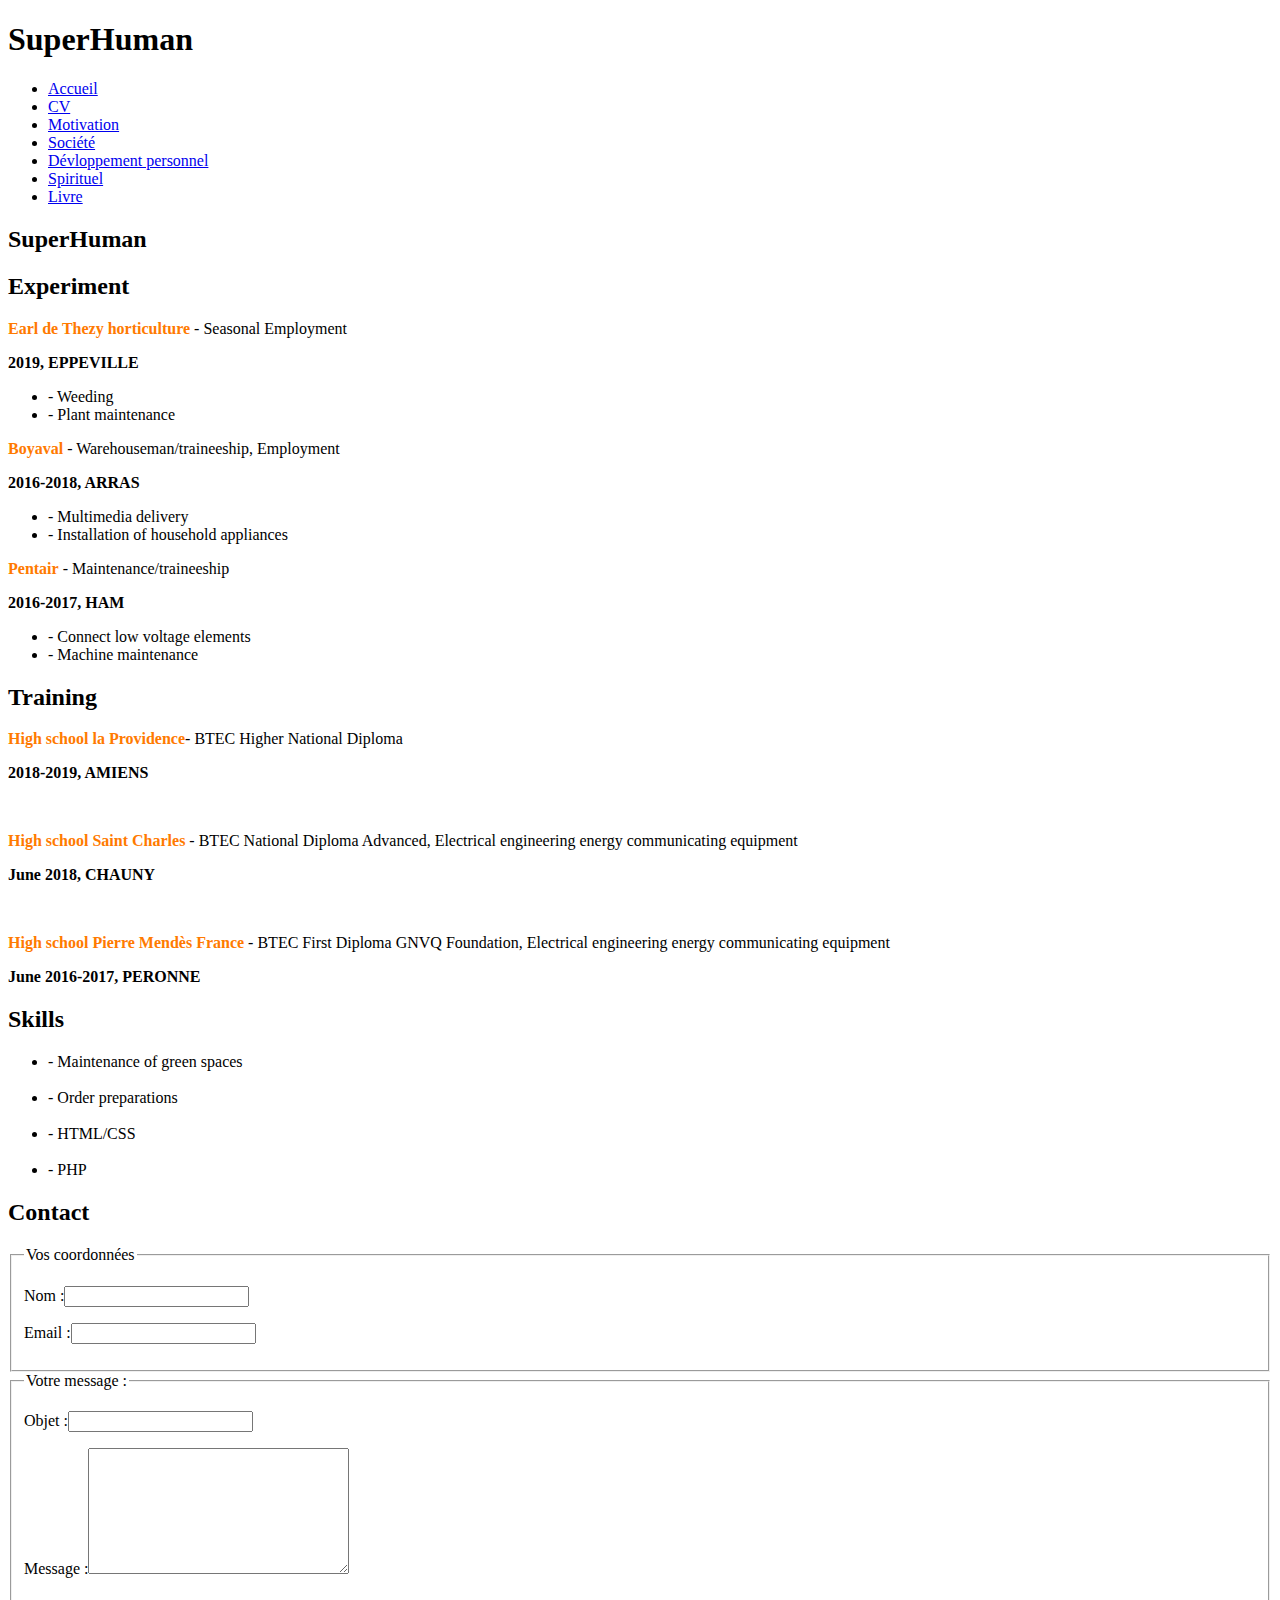
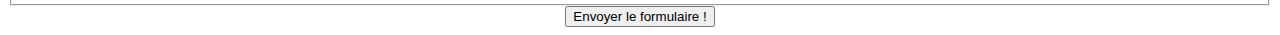
==== cv.html @ cdb9533d "cvCommit" ====
<!DOCTYPE html>
<html>

<head>
    <meta http-equiv="Content-Type" content="text/html; charset=UTF-8" />
    <link href="style.css" rel="stylesheet">
    <link href="http://fr.allfont.net/allfont.css?fonts=crete-round" rel="stylesheet" type="text/css" />
    <meta name="viewport" content="width=device-width"/>
</head>
<header>
    <div class="wrapper">

        <h1>Super<span class="orange">Human</span></h1>
        <nav>
            <ul>

                <li><a href="#main-image">Accueil</a></li>
                <li><a href="#Training">CV</a></li>
                <li><a href="#Skils">Motivation</a></li>
                <li><a href="#Contact">Société</a></li>
                <li><a href="#Contact">Dévloppement personnel</a></li>
                <li><a href="#Contact">Spirituel</a></li>
                <li><a href="#Contact">Livre</a></li>
                
            </ul>
        </nav>

    </div>
</header>

<section id="main-image">
    <div class="wrapper">
        <h2>Super<span class="orange">Human</span> </h2>
       
        
    </div>
</section>

<section id="Experiment">
<div class="wrapperExperiment">
    <h2>Experiment</h2>
    
    

    <p> <span style="color:#ff7a00"><b>Earl de Thezy horticulture</b> </span> - Seasonal Employment</p>
    <p><b>2019, EPPEVILLE</b></p>
    
    <ul>
        <li>
            -<span class="color"> Weeding</span>
        </li>
        <li>
            - <span class="color">Plant maintenance</span>
        </li>
    </ul>
   

    <p> <span style="color:#ff7a00"> <b>Boyaval </b></span>- Warehouseman/traineeship, Employment</p>
    <p><b> 2016-2018, ARRAS</b></p>
    
    <ul>
        <li>
            - <span class="color">Multimedia delivery</span>
        </li>
        <li>
            - <span class="color">Installation of household appliances</span>
        </li>
    </ul>
  

    <p> <span style="color:#ff7a00"> <b>Pentair</b> </span>- Maintenance/traineeship</p>
    <p><b>2016-2017, HAM</b></p>
    
    <ul>
        <li>
            - <span class="color">Connect low voltage elements</span>
        </li>
        <li>
            - <span class="color">Machine maintenance</span>
        </li>
    </ul>



</div>

</section>

<section id="Training">
<div class="wrapperTraining">
    <h2>Training</h2>
   
    
    <p> <span style="color:#ff7a00"><b>High school la Providence</b></span>- BTEC Higher National Diploma</p>
    <p><b> 2018-2019, AMIENS</b></p>
    <br/>
    <p> <span style="color:#ff7a00"><b>High school Saint Charles</b> </span>- BTEC National Diploma Advanced, Electrical engineering energy communicating equipment</p>
    <p><b> June 2018, CHAUNY</b></p>
    <br/>
    <p> <span style="color:#ff7a00"><b>High school Pierre Mendès France</b> </span>- BTEC First Diploma GNVQ Foundation, Electrical engineering energy communicating equipment</p>
    <p><b> June 2016-2017, PERONNE</b></p>



    
</div>

</section>





<section id="Skils">
<div class="wrapperSkils">
    <h2>Skills</h2>
    
    
    <ul>
        <li>
            - Maintenance of green spaces
        </li>
        <br/>

        <li>
           -  Order preparations
        </li>
        <br/>

        <li>
            - HTML/CSS
        </li>
        <br/>

        <li>
            - PHP
        </li>
    </ul>
</div>

</section>

<footer id="Contact">
<div class="wrapperContact">
    <h2>Contact</h2>
  
    <form id="contact" method="post" action="traitement_formulaire.php">
        <fieldset><legend>Vos coordonnées</legend>
            <p><label for="nom">Nom :</label><input type="text" id="nom" name="nom" /></p>
            <p><label for="email">Email :</label><input type="text" id="email" name="email" /></p>
        </fieldset>
     
        <fieldset><legend>Votre message :</legend>
            <p><label for="objet">Objet :</label><input type="text" id="objet" name="objet" /></p>
            <p><label for="message">Message :</label><textarea id="message" name="message" cols="30" rows="8"></textarea></p>
        </fieldset>
     
        <div style="text-align:center;"><input type="submit" name="envoi" value="Envoyer le formulaire !" /></div>
    </form>

</div>
</footer>
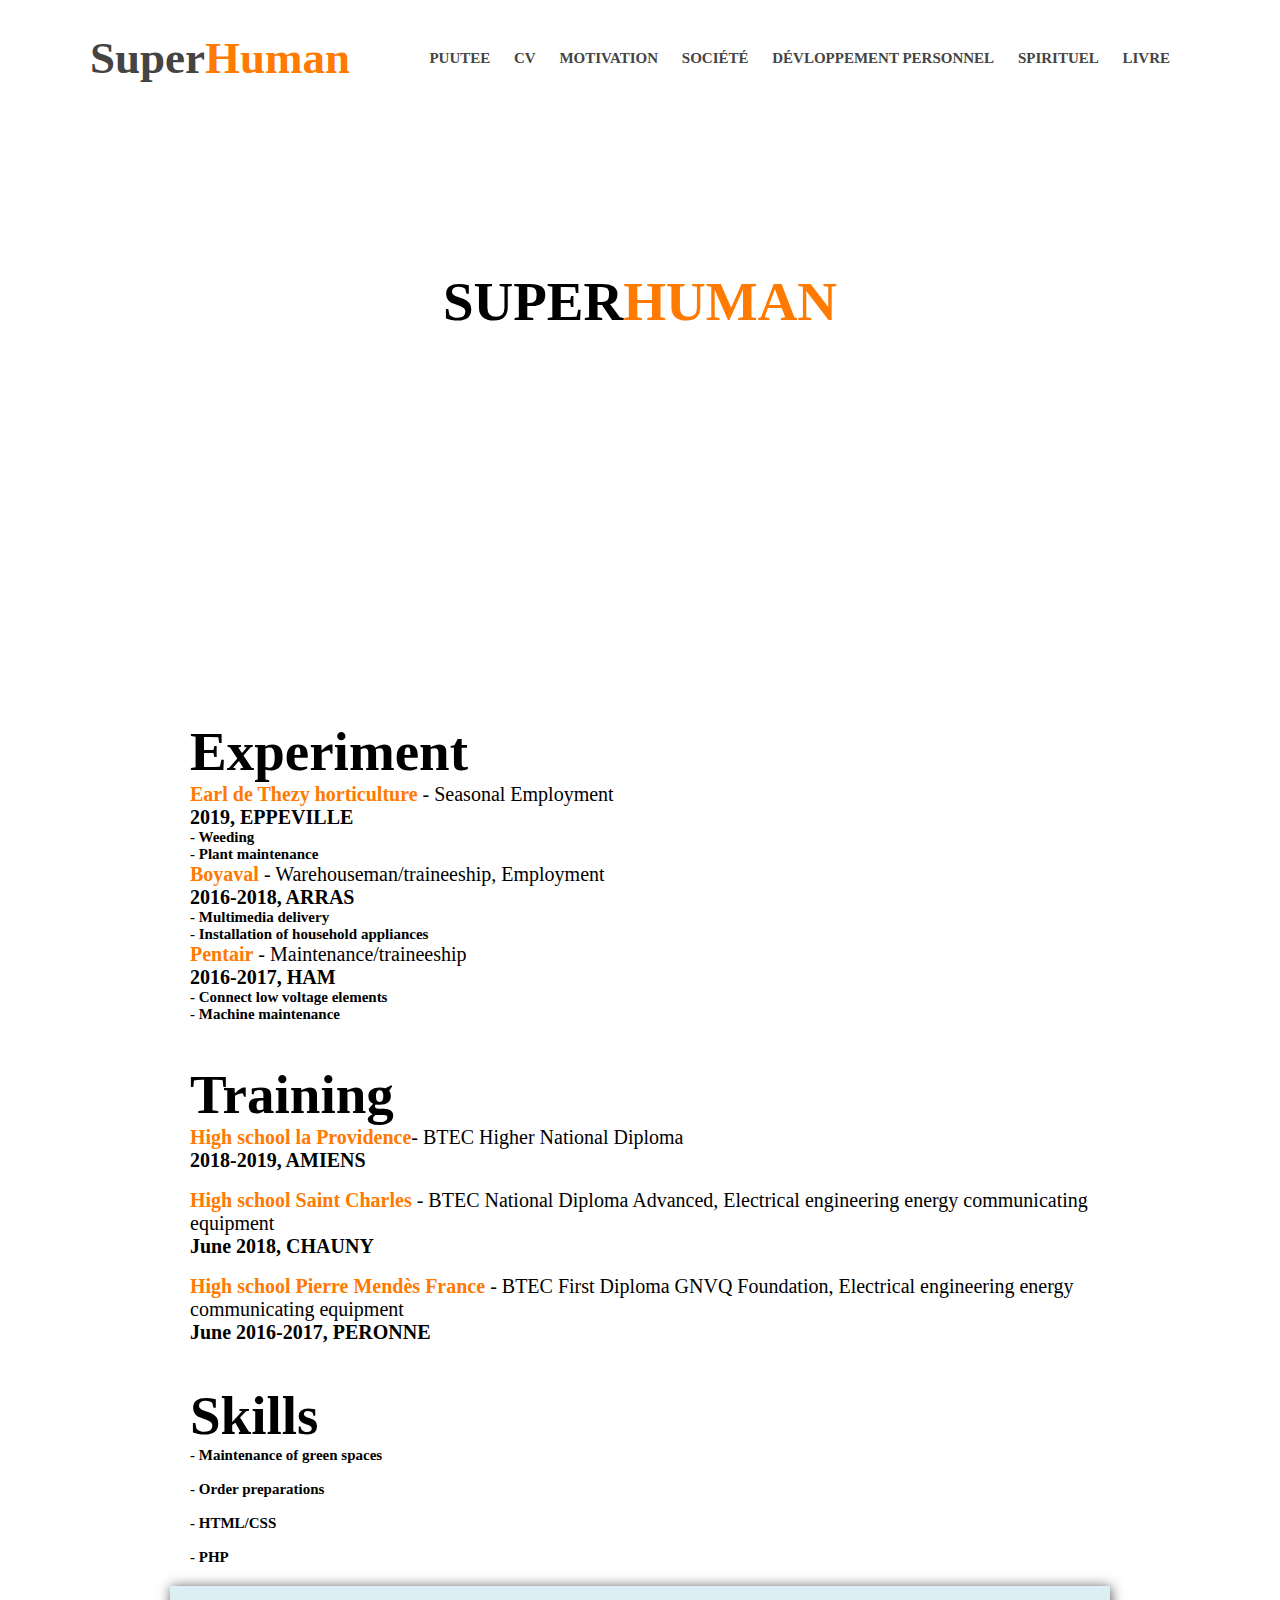
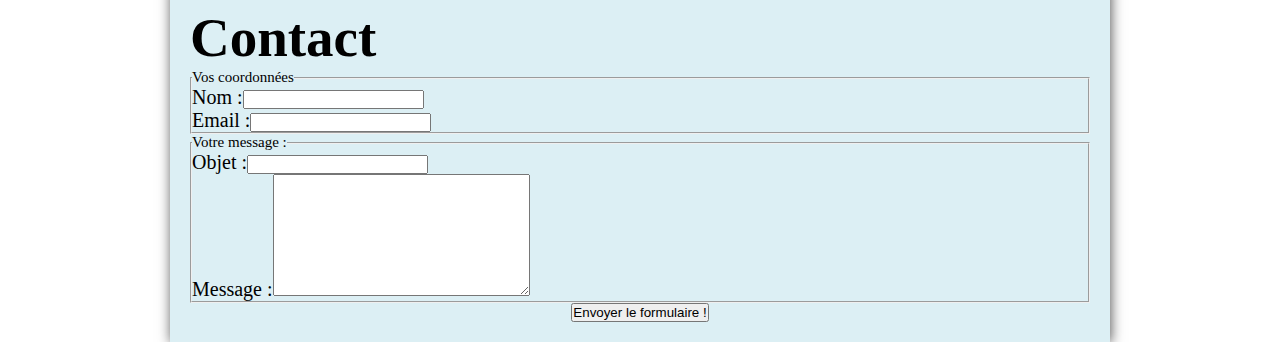
==== commit dbf1e091: "teste" ====
--- a/cv.html
+++ b/cv.html
@@ -16,7 +16,7 @@
         <nav>
             <ul>
 
-                <li><a href="#main-image">Accueil</a></li>
+                <li><a href="#main-image">puutee</a></li>
                 <li><a href="#Training">CV</a></li>
                 <li><a href="#Skils">Motivation</a></li>
                 <li><a href="#Contact">Société</a></li>
--- a/style.css
+++ b/style.css
@@ -0,0 +1,297 @@
+/* GENERAL */
+*
+{
+    margin: 0; /* We put the values ​​to zero */
+    padding: 0;
+}
+ul li
+ {
+    list-style:none;
+    margin-left:0;
+    padding-left:0;
+    font-weight: bold;
+    }
+
+
+ body
+ {
+   font-family: Arial,sans-serif;
+   font-size: 15px;
+ 
+   
+ }
+h1 
+{
+    font-family: 'crete round', serif; 
+    font-size: 45px;
+    color: #444;
+}
+h2
+{
+   
+    font-size: 55px;
+}
+a
+{
+    text-decoration: none; 
+    color: #444;
+}
+
+
+p
+{
+    font-size: 20px;
+}
+
+.color
+{
+    color:#000;
+}
+
+.wrapper
+{
+   
+    margin: 0 80px 0 80px; /* aucune marge en haut et en bas et grace a auto il se recentre */
+    padding: 0 10px; /* le contenu ne sera pas coller*/
+    background-color:rgba(255, 255, 255, 0.205);
+    box-shadow: 1px 1px 12px rgb(255, 255, 255);
+    
+    font-family: 'crete round', serif;
+
+}
+
+.wrapperExperiment
+{
+    
+    width: 940px;  /* nos conteneur invisible on une largeur 940 px */
+    margin: 0 auto; /* aucune marge en haut et en bas et grace a auto il se recentre */
+    padding: 20px; /* le contenu ne sera pas coller*/
+    background-color:rgba(255, 255, 255, 0.205);
+   
+    font-family: 'Turret Road', cursive;
+
+}
+.wrapperTraining
+{
+    
+    width: 940px;  /* nos conteneur invisible on une largeur 940 px */
+    margin: 0 auto; /* aucune marge en haut et en bas et grace a auto il se recentre */
+    padding: 20px; /* le contenu ne sera pas coller*/
+    background-color:rgba(255, 255, 255, 0.205);
+    font-family: 'Turret Road', cursive;
+
+}
+
+.wrapperSkils
+{
+    width: 940px;  /* nos conteneur invisible on une largeur 940 px */
+    margin: 0 auto; /* aucune marge en haut et en bas et grace a auto il se recentre */
+    padding: 20px; /* le contenu ne sera pas coller*/
+    background-color:rgba(255, 255, 255, 0.205);
+
+    font-family: 'Turret Road', cursive;
+
+}
+.wrapperContact
+{
+    width: 940px;  /* nos conteneur invisible on une largeur 940 px */
+    margin: 0 auto; /* aucune marge en haut et en bas et grace a auto il se recentre */
+    padding: 20px; /* le contenu ne sera pas coller*/
+    background-color:rgba(84, 176, 199, 0.205);
+    box-shadow: 1px 1px 12px #555;
+    font-family: 'Turret Road', cursive;
+
+}
+
+
+.orange{
+    color: #ff7a00;
+}
+
+
+/* HEADER */
+
+header
+{
+    height: 120px; /* Hauteur de 120px */
+}
+header h1
+{
+    float: left;        /* Il flotte a gauche, marge en haut de 32 px*/
+    margin-top: 32px; 
+    margin-right: 20px; 
+}
+header nav
+{
+    float: right; /* Menu a droite */
+    margin-top: 50px; /* 50px de marge du haut */
+  
+}
+header nav ul li
+{
+   
+
+display: inline-block;  /* Menu horizontale*/
+}
+header nav ul li a
+{
+    text-transform: uppercase; /* Menu en majuscule */
+    font-weight: bold; /* Police en gras */
+    margin-right: 20px; /* marge etre les onglets des menus */
+}
+
+/* MAIN-IMAGE */
+#main-image {
+ height: 580px ;
+background: url('image/fond.jpg') center;
+
+    }
+#main-image h2
+    {
+        text-transform: uppercase;
+        text-align: center;
+        padding: 150px 0 40px 0;
+    }
+
+ /* LIVRE */
+ *{box-sizing:border-box}
+
+img{
+
+max-width: 100%;
+
+}
+
+/*pour le saut de page, on cree une class que l'on met en display:none*/
+.target{
+
+display: none
+
+}
+
+
+/* englobe le slider */
+
+.cadre_diapo{
+
+max-width: 500px;
+margin: 2rem auto;
+overflow: hidden;
+
+}
+
+.interieur_diapo{
+
+display: flex;
+width: 400%;
+transition: transform .6s ease-in-out
+
+}
+
+.description{
+
+position: relative;
+
+}
+
+.description span{
+
+position: absolute;
+left: 0;
+top: 2%;
+font-size: 75%;
+display: flex;
+padding: .5rem;
+justify-content: center;
+color: white;
+background: hsla(0,0%,0%,.35)
+
+}
+
+
+#votre_id1:target ~ .cadre_diapo .interieur_diapo{
+
+transform:translatex(0)
+
+}/*image 1*/
+
+#votre_id2:target ~ .cadre_diapo .interieur_diapo{
+
+transform:translatex(-25%)
+
+}/*image 2*/
+
+#votre_id3:target ~ .cadre_diapo .interieur_diapo{
+
+transform:translatex(-50%)
+
+}/*image 3*/
+
+#votre_id4:target ~ .cadre_diapo .interieur_diapo{
+
+transform:translatex(-75%)
+
+}/*image 4*/
+#votre_id5:target ~ .cadre_diapo .interieur_diapo{
+
+    transform:translatex(-100%)
+    
+    }/*image 5*/
+    #votre_id6:target ~ .cadre_diapo .interieur_diapo{
+
+        transform:translatex(-125%)
+        
+        }/*image 6*/
+        #votre_id7:target ~ .cadre_diapo .interieur_diapo{
+
+            transform:translatex(-150%)
+            
+            }/*image 7*/
+            #votre_id8:target ~ .cadre_diapo .interieur_diapo{
+
+                transform:translatex(-175%)
+                
+                }/*image 8*/
+            
+        
+    
+
+
+
+
+/*navigation avec images miniatures*/
+.navigation_diapo{
+
+display: flex; /*permet d'aligner les photos les unes à la suite des autres, on peut aussi utiliser le positionnement absolu*/
+list-style-type: none;
+margin: 0;
+padding: 0
+
+}
+
+.navigation_diapo li {
+
+padding: .25rem;
+
+}
+
+.navigation_diapo img{
+
+border: 3px solid white;
+box-shadow:0 0 5px hsla(0,0%,0%,.4);
+
+
+}
+
+
+@media (min-width:31.25rem){
+
+.description span{
+
+font-size: initial
+
+}
+
+}
+
+
